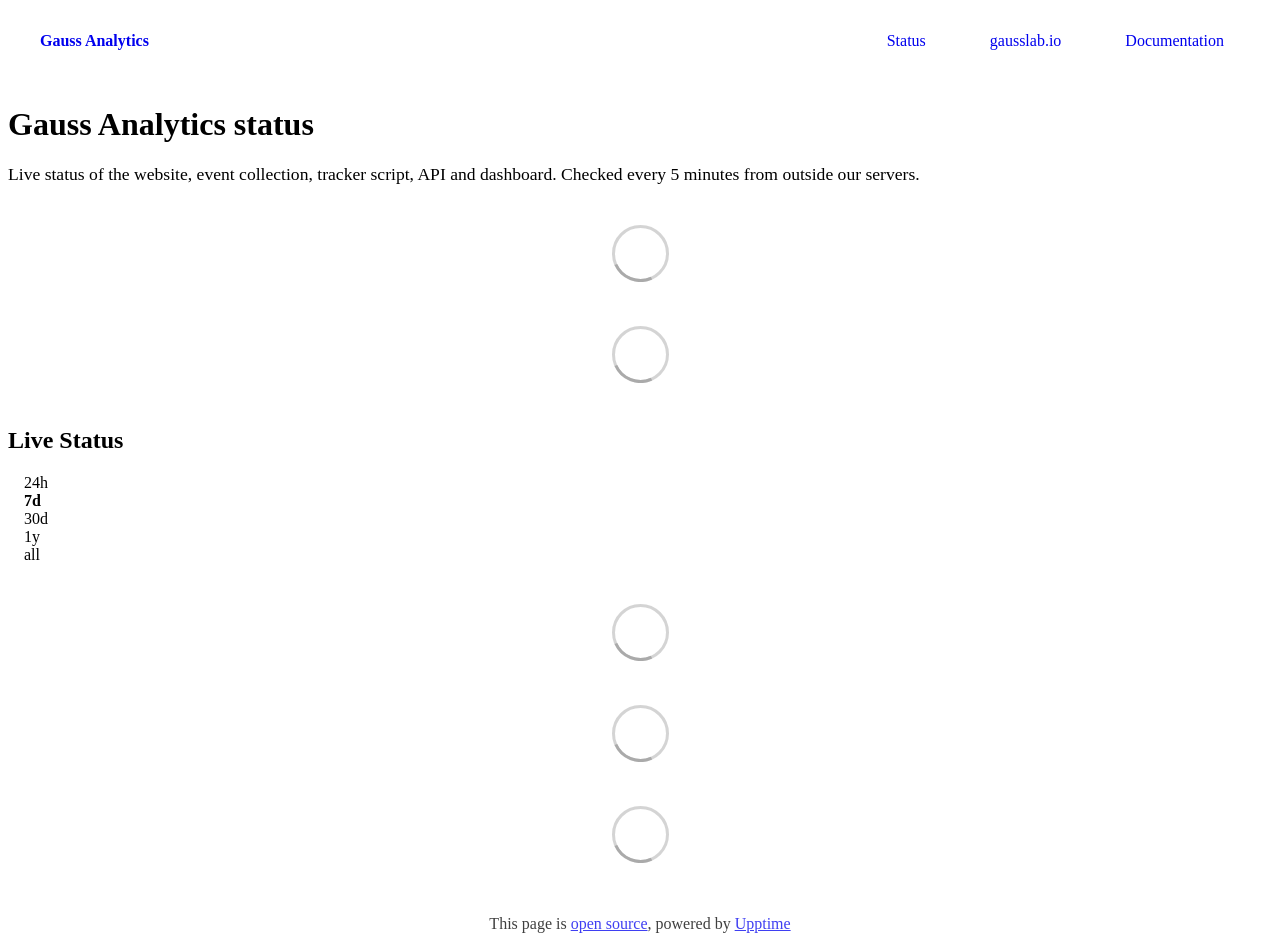
==== index.html @ b8dfa103 "deploy: c39b3b8a87d93c20620d62c15f5b0baa48b4c4ee" ====
<!DOCTYPE html> <html lang=en> <head> <meta charset=utf-8> <meta content="width=device-width,initial-scale=1" name=viewport> <meta content=#333333 name=theme-color> <base href=/ > <link href=manifest.json rel=manifest crossorigin=use-credentials> <script>__SAPPER__={baseUrl:"",preloaded:[void 0,{}]};if('serviceWorker' in navigator)navigator.serviceWorker.register('/service-worker.js');(function(){try{eval("async function x(){}");var main="/client/client.99a8fc9b.js"}catch(e){main="/client/legacy/client.430edc33.js"};var s=document.createElement("script");try{new Function("if(0)import('')")();s.src=main;s.type="module";s.crossOrigin="use-credentials";}catch(e){s.src="/client/shimport@2.0.5.js";s.setAttribute("data-main",main);}document.head.appendChild(s);}());</script> <link href=client/client-31a52aa5.css rel=stylesheet><link href=client/createOctokit-a85f76c7.css rel=stylesheet><link href=client/index-b0b6455a.css rel=stylesheet> <title>Gauss Analytics</title><link href=https://status.gausslab.io/themes/dark.css rel=stylesheet><link href=https://status.gausslab.io/global.css rel=stylesheet><link href=https://gausslab.io/icon.svg rel=icon type=image/svg><link href=https://gausslab.io/icon.svg rel=icon type=image/png> <link href=/client/client.99a8fc9b.js rel=modulepreload as=script crossorigin=use-credentials><link href=/client/client-31a52aa5.css rel=preload as=style><link href=/client/index.ef61374b.js rel=modulepreload as=script crossorigin=use-credentials><link href=/client/createOctokit.63561fed.js rel=modulepreload as=script crossorigin=use-credentials><link href=/client/inject_styles.803b7e80.js rel=modulepreload as=script crossorigin=use-credentials><link href=/client/createOctokit-a85f76c7.css rel=preload as=style><link href=/client/index-b0b6455a.css rel=preload as=style></head> <body> <div id=sapper> <nav class=svelte-a08hsz><div class="svelte-a08hsz container"><div><a href=https://status.gausslab.io class="svelte-a08hsz logo"><img alt="" class=svelte-a08hsz src=https://gausslab.io/icon.svg> <div>Gauss Analytics</div></a></div> <ul class=svelte-a08hsz><li><a href=/ class=svelte-a08hsz target=_self aria-current=page>Status</a> <li><a href=https://gausslab.io class=svelte-a08hsz target=_self>gausslab.io</a> <li><a href=https://gausslab.io/docs class=svelte-a08hsz target=_self>Documentation</a> </li> </ul></div> </nav> <main class=container> <header class=svelte-ngkazm><h1><strong>Gauss Analytics status</strong></h1> <p class="svelte-ngkazm lead">Live status of the website, event collection, tracker script, API and dashboard. Checked every 5 minutes from outside our servers.</header> <section class=svelte-8lnl4f><div class="svelte-68jxue loading"><svg class=svelte-68jxue height=38 stroke=#aaa width=38 xmlns=http://www.w3.org/2000/svg><g fill=none fill-rule=evenodd><g stroke-width=2 transform="translate(1 1)"><circle cx=18 cy=18 r=18 stroke-opacity=.5></circle><path d="M36 18c0-9.94-8.06-18-18-18"><animateTransform attributeName=transform dur=1s from="0 18 18" repeatCount=indefinite to="360 18 18" type=rotate></animateTransform></path></g></g></svg></div> </section> <section class=svelte-8lnl4f><div class="svelte-68jxue loading"><svg class=svelte-68jxue height=38 stroke=#aaa width=38 xmlns=http://www.w3.org/2000/svg><g fill=none fill-rule=evenodd><g stroke-width=2 transform="translate(1 1)"><circle cx=18 cy=18 r=18 stroke-opacity=.5></circle><path d="M36 18c0-9.94-8.06-18-18-18"><animateTransform attributeName=transform dur=1s from="0 18 18" repeatCount=indefinite to="360 18 18" type=rotate></animateTransform></path></g></g></svg></div> </section> <div class="svelte-fqsq6s f changed"><h2>Live Status</h2> <form class="svelte-fqsq6s f r"><div><input class=svelte-fqsq6s id=data_day name=d type=radio value=day><label class=svelte-fqsq6s for=data_day>24h</label></div> <div><input class=svelte-fqsq6s id=data_week name=d type=radio value=week checked><label class=svelte-fqsq6s for=data_week>7d</label></div> <div><input class=svelte-fqsq6s id=data_month name=d type=radio value=month><label class=svelte-fqsq6s for=data_month>30d</label></div> <div><input class=svelte-fqsq6s id=data_year name=d type=radio value=year><label class=svelte-fqsq6s for=data_year>1y</label></div> <div><input class=svelte-fqsq6s id=data_all name=d type=radio value=all><label class=svelte-fqsq6s for=data_all>all</label></div></form></div> <section class="svelte-fqsq6s live-status"><div class="svelte-68jxue loading"><svg class=svelte-68jxue height=38 stroke=#aaa width=38 xmlns=http://www.w3.org/2000/svg><g fill=none fill-rule=evenodd><g stroke-width=2 transform="translate(1 1)"><circle cx=18 cy=18 r=18 stroke-opacity=.5></circle><path d="M36 18c0-9.94-8.06-18-18-18"><animateTransform attributeName=transform dur=1s from="0 18 18" repeatCount=indefinite to="360 18 18" type=rotate></animateTransform></path></g></g></svg></div> </section> <section><div class="svelte-68jxue loading"><svg class=svelte-68jxue height=38 stroke=#aaa width=38 xmlns=http://www.w3.org/2000/svg><g fill=none fill-rule=evenodd><g stroke-width=2 transform="translate(1 1)"><circle cx=18 cy=18 r=18 stroke-opacity=.5></circle><path d="M36 18c0-9.94-8.06-18-18-18"><animateTransform attributeName=transform dur=1s from="0 18 18" repeatCount=indefinite to="360 18 18" type=rotate></animateTransform></path></g></g></svg></div> </section> <section><div class="svelte-68jxue loading"><svg class=svelte-68jxue height=38 stroke=#aaa width=38 xmlns=http://www.w3.org/2000/svg><g fill=none fill-rule=evenodd><g stroke-width=2 transform="translate(1 1)"><circle cx=18 cy=18 r=18 stroke-opacity=.5></circle><path d="M36 18c0-9.94-8.06-18-18-18"><animateTransform attributeName=transform dur=1s from="0 18 18" repeatCount=indefinite to="360 18 18" type=rotate></animateTransform></path></g></g></svg></div></section></main> <footer class=svelte-jbr799><p>This page is <a href=https://github.com/albibikov/gauss-status>open source</a>, powered by <a href=https://upptime.js.org>Upptime</a></p> </footer></div> <script> try {
        if (typeof window !== "undefined" && window.navigator && navigator.serviceWorker) {
          navigator.serviceWorker.getRegistrations().then(function (registrations) {
            for (let registration of registrations) {
              registration.unregister();
            }
          });
        }
        if (typeof window !== "undefined" && "caches" in window) {
          caches.keys().then(function (keyList) {
            return Promise.all(
              keyList.map(function (key) {
                return caches.delete(key);
              })
            );
          });
        }
      } catch (error) {} </script>
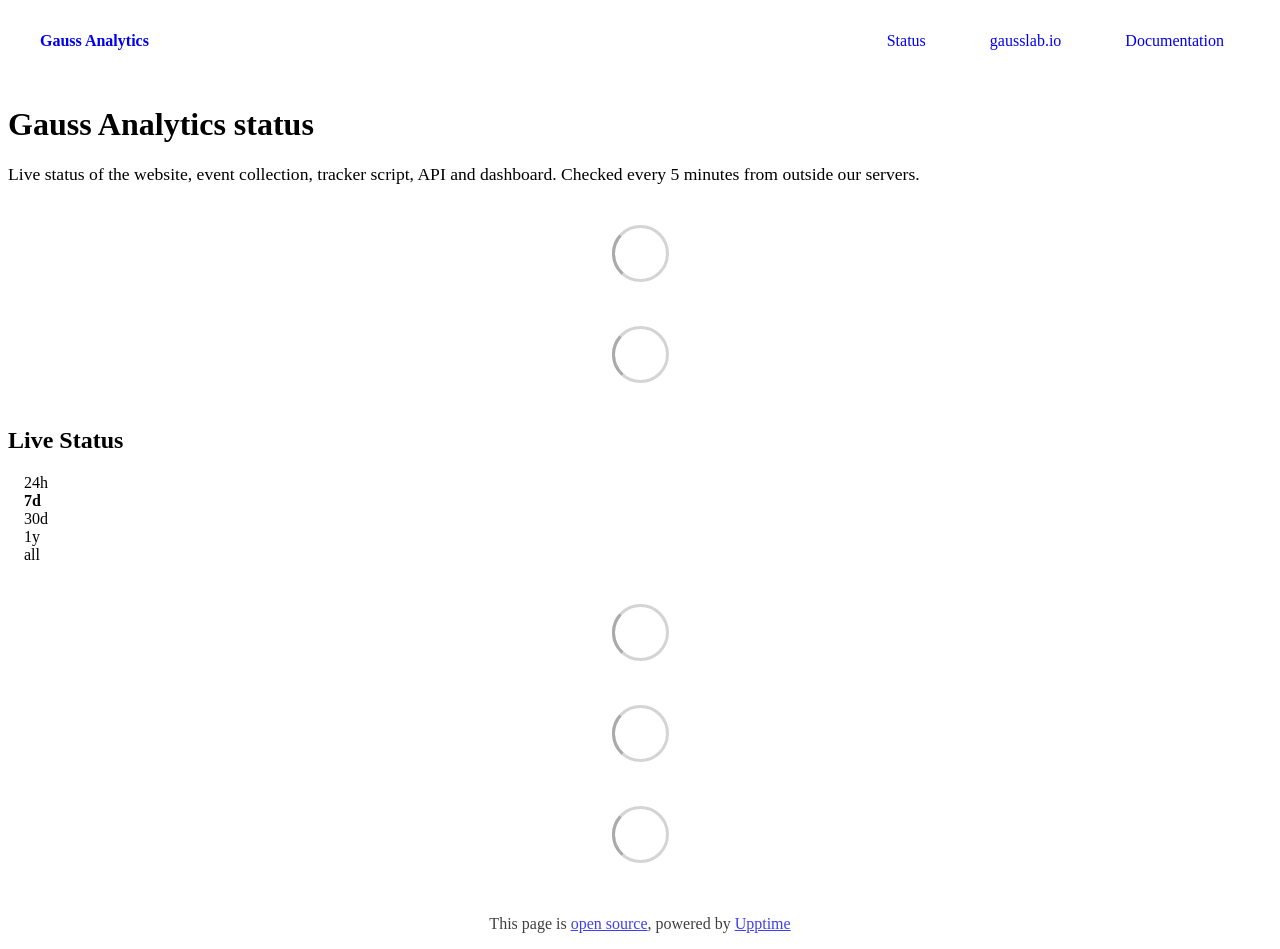
==== commit 2dcc4abf: "deploy: 55937cd59b3136ea65225b5c979824de3e137a54" ====
--- a/index.html
+++ b/index.html
@@ -1,4 +1,4 @@
-<!DOCTYPE html> <html lang=en> <head> <meta charset=utf-8> <meta content="width=device-width,initial-scale=1" name=viewport> <meta content=#333333 name=theme-color> <base href=/ > <link href=manifest.json rel=manifest crossorigin=use-credentials> <script>__SAPPER__={baseUrl:"",preloaded:[void 0,{}]};if('serviceWorker' in navigator)navigator.serviceWorker.register('/service-worker.js');(function(){try{eval("async function x(){}");var main="/client/client.99a8fc9b.js"}catch(e){main="/client/legacy/client.430edc33.js"};var s=document.createElement("script");try{new Function("if(0)import('')")();s.src=main;s.type="module";s.crossOrigin="use-credentials";}catch(e){s.src="/client/shimport@2.0.5.js";s.setAttribute("data-main",main);}document.head.appendChild(s);}());</script> <link href=client/client-31a52aa5.css rel=stylesheet><link href=client/createOctokit-a85f76c7.css rel=stylesheet><link href=client/index-b0b6455a.css rel=stylesheet> <title>Gauss Analytics</title><link href=https://status.gausslab.io/themes/dark.css rel=stylesheet><link href=https://status.gausslab.io/global.css rel=stylesheet><link href=https://gausslab.io/icon.svg rel=icon type=image/svg><link href=https://gausslab.io/icon.svg rel=icon type=image/png> <link href=/client/client.99a8fc9b.js rel=modulepreload as=script crossorigin=use-credentials><link href=/client/client-31a52aa5.css rel=preload as=style><link href=/client/index.ef61374b.js rel=modulepreload as=script crossorigin=use-credentials><link href=/client/createOctokit.63561fed.js rel=modulepreload as=script crossorigin=use-credentials><link href=/client/inject_styles.803b7e80.js rel=modulepreload as=script crossorigin=use-credentials><link href=/client/createOctokit-a85f76c7.css rel=preload as=style><link href=/client/index-b0b6455a.css rel=preload as=style></head> <body> <div id=sapper> <nav class=svelte-a08hsz><div class="svelte-a08hsz container"><div><a href=https://status.gausslab.io class="svelte-a08hsz logo"><img alt="" class=svelte-a08hsz src=https://gausslab.io/icon.svg> <div>Gauss Analytics</div></a></div> <ul class=svelte-a08hsz><li><a href=/ class=svelte-a08hsz target=_self aria-current=page>Status</a> <li><a href=https://gausslab.io class=svelte-a08hsz target=_self>gausslab.io</a> <li><a href=https://gausslab.io/docs class=svelte-a08hsz target=_self>Documentation</a> </li> </ul></div> </nav> <main class=container> <header class=svelte-ngkazm><h1><strong>Gauss Analytics status</strong></h1> <p class="svelte-ngkazm lead">Live status of the website, event collection, tracker script, API and dashboard. Checked every 5 minutes from outside our servers.</header> <section class=svelte-8lnl4f><div class="svelte-68jxue loading"><svg class=svelte-68jxue height=38 stroke=#aaa width=38 xmlns=http://www.w3.org/2000/svg><g fill=none fill-rule=evenodd><g stroke-width=2 transform="translate(1 1)"><circle cx=18 cy=18 r=18 stroke-opacity=.5></circle><path d="M36 18c0-9.94-8.06-18-18-18"><animateTransform attributeName=transform dur=1s from="0 18 18" repeatCount=indefinite to="360 18 18" type=rotate></animateTransform></path></g></g></svg></div> </section> <section class=svelte-8lnl4f><div class="svelte-68jxue loading"><svg class=svelte-68jxue height=38 stroke=#aaa width=38 xmlns=http://www.w3.org/2000/svg><g fill=none fill-rule=evenodd><g stroke-width=2 transform="translate(1 1)"><circle cx=18 cy=18 r=18 stroke-opacity=.5></circle><path d="M36 18c0-9.94-8.06-18-18-18"><animateTransform attributeName=transform dur=1s from="0 18 18" repeatCount=indefinite to="360 18 18" type=rotate></animateTransform></path></g></g></svg></div> </section> <div class="svelte-fqsq6s f changed"><h2>Live Status</h2> <form class="svelte-fqsq6s f r"><div><input class=svelte-fqsq6s id=data_day name=d type=radio value=day><label class=svelte-fqsq6s for=data_day>24h</label></div> <div><input class=svelte-fqsq6s id=data_week name=d type=radio value=week checked><label class=svelte-fqsq6s for=data_week>7d</label></div> <div><input class=svelte-fqsq6s id=data_month name=d type=radio value=month><label class=svelte-fqsq6s for=data_month>30d</label></div> <div><input class=svelte-fqsq6s id=data_year name=d type=radio value=year><label class=svelte-fqsq6s for=data_year>1y</label></div> <div><input class=svelte-fqsq6s id=data_all name=d type=radio value=all><label class=svelte-fqsq6s for=data_all>all</label></div></form></div> <section class="svelte-fqsq6s live-status"><div class="svelte-68jxue loading"><svg class=svelte-68jxue height=38 stroke=#aaa width=38 xmlns=http://www.w3.org/2000/svg><g fill=none fill-rule=evenodd><g stroke-width=2 transform="translate(1 1)"><circle cx=18 cy=18 r=18 stroke-opacity=.5></circle><path d="M36 18c0-9.94-8.06-18-18-18"><animateTransform attributeName=transform dur=1s from="0 18 18" repeatCount=indefinite to="360 18 18" type=rotate></animateTransform></path></g></g></svg></div> </section> <section><div class="svelte-68jxue loading"><svg class=svelte-68jxue height=38 stroke=#aaa width=38 xmlns=http://www.w3.org/2000/svg><g fill=none fill-rule=evenodd><g stroke-width=2 transform="translate(1 1)"><circle cx=18 cy=18 r=18 stroke-opacity=.5></circle><path d="M36 18c0-9.94-8.06-18-18-18"><animateTransform attributeName=transform dur=1s from="0 18 18" repeatCount=indefinite to="360 18 18" type=rotate></animateTransform></path></g></g></svg></div> </section> <section><div class="svelte-68jxue loading"><svg class=svelte-68jxue height=38 stroke=#aaa width=38 xmlns=http://www.w3.org/2000/svg><g fill=none fill-rule=evenodd><g stroke-width=2 transform="translate(1 1)"><circle cx=18 cy=18 r=18 stroke-opacity=.5></circle><path d="M36 18c0-9.94-8.06-18-18-18"><animateTransform attributeName=transform dur=1s from="0 18 18" repeatCount=indefinite to="360 18 18" type=rotate></animateTransform></path></g></g></svg></div></section></main> <footer class=svelte-jbr799><p>This page is <a href=https://github.com/albibikov/gauss-status>open source</a>, powered by <a href=https://upptime.js.org>Upptime</a></p> </footer></div> <script> try {
+<!DOCTYPE html> <html lang=en> <head> <meta charset=utf-8> <meta content="width=device-width,initial-scale=1" name=viewport> <meta content=#333333 name=theme-color> <base href=/ > <link href=manifest.json rel=manifest crossorigin=use-credentials> <script>__SAPPER__={baseUrl:"",preloaded:[void 0,{}]};if('serviceWorker' in navigator)navigator.serviceWorker.register('/service-worker.js');(function(){try{eval("async function x(){}");var main="/client/client.b71dfb3c.js"}catch(e){main="/client/legacy/client.0b275b88.js"};var s=document.createElement("script");try{new Function("if(0)import('')")();s.src=main;s.type="module";s.crossOrigin="use-credentials";}catch(e){s.src="/client/shimport@2.0.5.js";s.setAttribute("data-main",main);}document.head.appendChild(s);}());</script> <link href=client/client-31a52aa5.css rel=stylesheet><link href=client/createOctokit-a85f76c7.css rel=stylesheet><link href=client/index-b0b6455a.css rel=stylesheet> <title>Gauss Analytics</title><link href=https://status.gausslab.io/themes/dark.css rel=stylesheet><link href=https://status.gausslab.io/global.css rel=stylesheet><link href=https://gausslab.io/icon.svg rel=icon type=image/svg><link href=https://gausslab.io/icon.svg rel=icon type=image/png> <link href=/client/client.b71dfb3c.js rel=modulepreload as=script crossorigin=use-credentials><link href=/client/client-31a52aa5.css rel=preload as=style><link href=/client/index.fa961d1b.js rel=modulepreload as=script crossorigin=use-credentials><link href=/client/createOctokit.1c080448.js rel=modulepreload as=script crossorigin=use-credentials><link href=/client/inject_styles.803b7e80.js rel=modulepreload as=script crossorigin=use-credentials><link href=/client/createOctokit-a85f76c7.css rel=preload as=style><link href=/client/index-b0b6455a.css rel=preload as=style></head> <body> <div id=sapper> <nav class=svelte-a08hsz><div class="svelte-a08hsz container"><div><a href=https://status.gausslab.io class="svelte-a08hsz logo"><img alt="" class=svelte-a08hsz src=https://gausslab.io/icon.svg> <div>Gauss Analytics</div></a></div> <ul class=svelte-a08hsz><li><a href=/ class=svelte-a08hsz target=_self aria-current=page>Status</a> <li><a href=https://gausslab.io class=svelte-a08hsz target=_self>gausslab.io</a> <li><a href=https://gausslab.io/docs class=svelte-a08hsz target=_self>Documentation</a> </li> </ul></div> </nav> <main class=container> <header class=svelte-ngkazm><h1><strong>Gauss Analytics status</strong></h1> <p class="svelte-ngkazm lead">Live status of the website, event collection, tracker script, API and dashboard. Checked every 5 minutes from outside our servers.</header> <section class=svelte-8lnl4f><div class="svelte-68jxue loading"><svg class=svelte-68jxue height=38 stroke=#aaa width=38 xmlns=http://www.w3.org/2000/svg><g fill=none fill-rule=evenodd><g stroke-width=2 transform="translate(1 1)"><circle cx=18 cy=18 r=18 stroke-opacity=.5></circle><path d="M36 18c0-9.94-8.06-18-18-18"><animateTransform attributeName=transform dur=1s from="0 18 18" repeatCount=indefinite to="360 18 18" type=rotate></animateTransform></path></g></g></svg></div> </section> <section class=svelte-8lnl4f><div class="svelte-68jxue loading"><svg class=svelte-68jxue height=38 stroke=#aaa width=38 xmlns=http://www.w3.org/2000/svg><g fill=none fill-rule=evenodd><g stroke-width=2 transform="translate(1 1)"><circle cx=18 cy=18 r=18 stroke-opacity=.5></circle><path d="M36 18c0-9.94-8.06-18-18-18"><animateTransform attributeName=transform dur=1s from="0 18 18" repeatCount=indefinite to="360 18 18" type=rotate></animateTransform></path></g></g></svg></div> </section> <div class="svelte-fqsq6s f changed"><h2>Live Status</h2> <form class="svelte-fqsq6s f r"><div><input class=svelte-fqsq6s id=data_day name=d type=radio value=day><label class=svelte-fqsq6s for=data_day>24h</label></div> <div><input class=svelte-fqsq6s id=data_week name=d type=radio value=week checked><label class=svelte-fqsq6s for=data_week>7d</label></div> <div><input class=svelte-fqsq6s id=data_month name=d type=radio value=month><label class=svelte-fqsq6s for=data_month>30d</label></div> <div><input class=svelte-fqsq6s id=data_year name=d type=radio value=year><label class=svelte-fqsq6s for=data_year>1y</label></div> <div><input class=svelte-fqsq6s id=data_all name=d type=radio value=all><label class=svelte-fqsq6s for=data_all>all</label></div></form></div> <section class="svelte-fqsq6s live-status"><div class="svelte-68jxue loading"><svg class=svelte-68jxue height=38 stroke=#aaa width=38 xmlns=http://www.w3.org/2000/svg><g fill=none fill-rule=evenodd><g stroke-width=2 transform="translate(1 1)"><circle cx=18 cy=18 r=18 stroke-opacity=.5></circle><path d="M36 18c0-9.94-8.06-18-18-18"><animateTransform attributeName=transform dur=1s from="0 18 18" repeatCount=indefinite to="360 18 18" type=rotate></animateTransform></path></g></g></svg></div> </section> <section><div class="svelte-68jxue loading"><svg class=svelte-68jxue height=38 stroke=#aaa width=38 xmlns=http://www.w3.org/2000/svg><g fill=none fill-rule=evenodd><g stroke-width=2 transform="translate(1 1)"><circle cx=18 cy=18 r=18 stroke-opacity=.5></circle><path d="M36 18c0-9.94-8.06-18-18-18"><animateTransform attributeName=transform dur=1s from="0 18 18" repeatCount=indefinite to="360 18 18" type=rotate></animateTransform></path></g></g></svg></div> </section> <section><div class="svelte-68jxue loading"><svg class=svelte-68jxue height=38 stroke=#aaa width=38 xmlns=http://www.w3.org/2000/svg><g fill=none fill-rule=evenodd><g stroke-width=2 transform="translate(1 1)"><circle cx=18 cy=18 r=18 stroke-opacity=.5></circle><path d="M36 18c0-9.94-8.06-18-18-18"><animateTransform attributeName=transform dur=1s from="0 18 18" repeatCount=indefinite to="360 18 18" type=rotate></animateTransform></path></g></g></svg></div></section></main> <footer class=svelte-jbr799><p>This page is <a href=https://github.com/a-bibikov/gauss-status>open source</a>, powered by <a href=https://upptime.js.org>Upptime</a></p> </footer></div> <script> try {
         if (typeof window !== "undefined" && window.navigator && navigator.serviceWorker) {
           navigator.serviceWorker.getRegistrations().then(function (registrations) {
             for (let registration of registrations) {
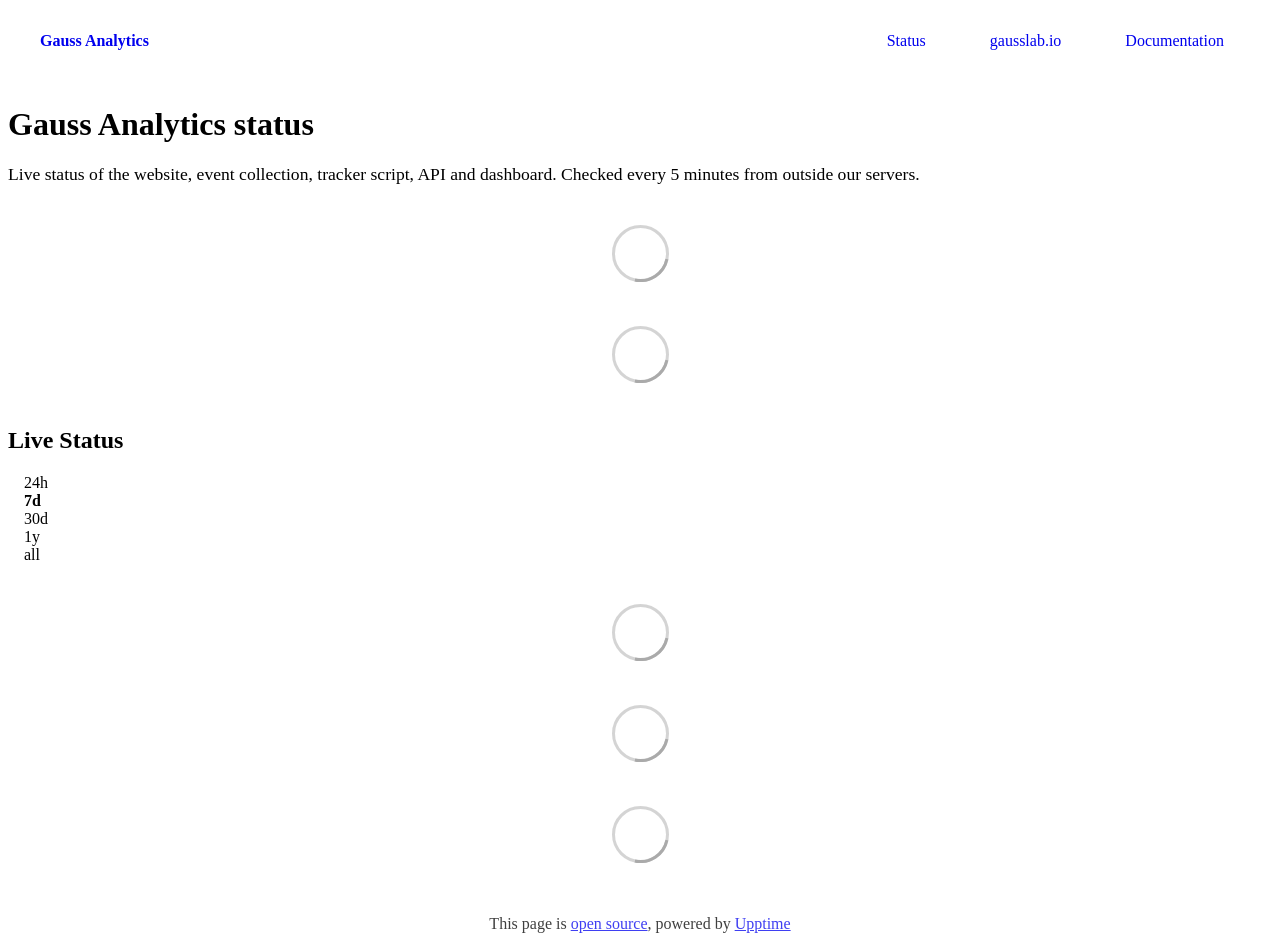
==== commit b17e631b: "deploy: 3828be4ed1da4e284d8c1bb352785ef7ea5bd8b4" ====
--- a/index.html
+++ b/index.html
@@ -1,4 +1,4 @@
-<!DOCTYPE html> <html lang=en> <head> <meta charset=utf-8> <meta content="width=device-width,initial-scale=1" name=viewport> <meta content=#333333 name=theme-color> <base href=/ > <link href=manifest.json rel=manifest crossorigin=use-credentials> <script>__SAPPER__={baseUrl:"",preloaded:[void 0,{}]};if('serviceWorker' in navigator)navigator.serviceWorker.register('/service-worker.js');(function(){try{eval("async function x(){}");var main="/client/client.b71dfb3c.js"}catch(e){main="/client/legacy/client.0b275b88.js"};var s=document.createElement("script");try{new Function("if(0)import('')")();s.src=main;s.type="module";s.crossOrigin="use-credentials";}catch(e){s.src="/client/shimport@2.0.5.js";s.setAttribute("data-main",main);}document.head.appendChild(s);}());</script> <link href=client/client-31a52aa5.css rel=stylesheet><link href=client/createOctokit-a85f76c7.css rel=stylesheet><link href=client/index-b0b6455a.css rel=stylesheet> <title>Gauss Analytics</title><link href=https://status.gausslab.io/themes/dark.css rel=stylesheet><link href=https://status.gausslab.io/global.css rel=stylesheet><link href=https://gausslab.io/icon.svg rel=icon type=image/svg><link href=https://gausslab.io/icon.svg rel=icon type=image/png> <link href=/client/client.b71dfb3c.js rel=modulepreload as=script crossorigin=use-credentials><link href=/client/client-31a52aa5.css rel=preload as=style><link href=/client/index.fa961d1b.js rel=modulepreload as=script crossorigin=use-credentials><link href=/client/createOctokit.1c080448.js rel=modulepreload as=script crossorigin=use-credentials><link href=/client/inject_styles.803b7e80.js rel=modulepreload as=script crossorigin=use-credentials><link href=/client/createOctokit-a85f76c7.css rel=preload as=style><link href=/client/index-b0b6455a.css rel=preload as=style></head> <body> <div id=sapper> <nav class=svelte-a08hsz><div class="svelte-a08hsz container"><div><a href=https://status.gausslab.io class="svelte-a08hsz logo"><img alt="" class=svelte-a08hsz src=https://gausslab.io/icon.svg> <div>Gauss Analytics</div></a></div> <ul class=svelte-a08hsz><li><a href=/ class=svelte-a08hsz target=_self aria-current=page>Status</a> <li><a href=https://gausslab.io class=svelte-a08hsz target=_self>gausslab.io</a> <li><a href=https://gausslab.io/docs class=svelte-a08hsz target=_self>Documentation</a> </li> </ul></div> </nav> <main class=container> <header class=svelte-ngkazm><h1><strong>Gauss Analytics status</strong></h1> <p class="svelte-ngkazm lead">Live status of the website, event collection, tracker script, API and dashboard. Checked every 5 minutes from outside our servers.</header> <section class=svelte-8lnl4f><div class="svelte-68jxue loading"><svg class=svelte-68jxue height=38 stroke=#aaa width=38 xmlns=http://www.w3.org/2000/svg><g fill=none fill-rule=evenodd><g stroke-width=2 transform="translate(1 1)"><circle cx=18 cy=18 r=18 stroke-opacity=.5></circle><path d="M36 18c0-9.94-8.06-18-18-18"><animateTransform attributeName=transform dur=1s from="0 18 18" repeatCount=indefinite to="360 18 18" type=rotate></animateTransform></path></g></g></svg></div> </section> <section class=svelte-8lnl4f><div class="svelte-68jxue loading"><svg class=svelte-68jxue height=38 stroke=#aaa width=38 xmlns=http://www.w3.org/2000/svg><g fill=none fill-rule=evenodd><g stroke-width=2 transform="translate(1 1)"><circle cx=18 cy=18 r=18 stroke-opacity=.5></circle><path d="M36 18c0-9.94-8.06-18-18-18"><animateTransform attributeName=transform dur=1s from="0 18 18" repeatCount=indefinite to="360 18 18" type=rotate></animateTransform></path></g></g></svg></div> </section> <div class="svelte-fqsq6s f changed"><h2>Live Status</h2> <form class="svelte-fqsq6s f r"><div><input class=svelte-fqsq6s id=data_day name=d type=radio value=day><label class=svelte-fqsq6s for=data_day>24h</label></div> <div><input class=svelte-fqsq6s id=data_week name=d type=radio value=week checked><label class=svelte-fqsq6s for=data_week>7d</label></div> <div><input class=svelte-fqsq6s id=data_month name=d type=radio value=month><label class=svelte-fqsq6s for=data_month>30d</label></div> <div><input class=svelte-fqsq6s id=data_year name=d type=radio value=year><label class=svelte-fqsq6s for=data_year>1y</label></div> <div><input class=svelte-fqsq6s id=data_all name=d type=radio value=all><label class=svelte-fqsq6s for=data_all>all</label></div></form></div> <section class="svelte-fqsq6s live-status"><div class="svelte-68jxue loading"><svg class=svelte-68jxue height=38 stroke=#aaa width=38 xmlns=http://www.w3.org/2000/svg><g fill=none fill-rule=evenodd><g stroke-width=2 transform="translate(1 1)"><circle cx=18 cy=18 r=18 stroke-opacity=.5></circle><path d="M36 18c0-9.94-8.06-18-18-18"><animateTransform attributeName=transform dur=1s from="0 18 18" repeatCount=indefinite to="360 18 18" type=rotate></animateTransform></path></g></g></svg></div> </section> <section><div class="svelte-68jxue loading"><svg class=svelte-68jxue height=38 stroke=#aaa width=38 xmlns=http://www.w3.org/2000/svg><g fill=none fill-rule=evenodd><g stroke-width=2 transform="translate(1 1)"><circle cx=18 cy=18 r=18 stroke-opacity=.5></circle><path d="M36 18c0-9.94-8.06-18-18-18"><animateTransform attributeName=transform dur=1s from="0 18 18" repeatCount=indefinite to="360 18 18" type=rotate></animateTransform></path></g></g></svg></div> </section> <section><div class="svelte-68jxue loading"><svg class=svelte-68jxue height=38 stroke=#aaa width=38 xmlns=http://www.w3.org/2000/svg><g fill=none fill-rule=evenodd><g stroke-width=2 transform="translate(1 1)"><circle cx=18 cy=18 r=18 stroke-opacity=.5></circle><path d="M36 18c0-9.94-8.06-18-18-18"><animateTransform attributeName=transform dur=1s from="0 18 18" repeatCount=indefinite to="360 18 18" type=rotate></animateTransform></path></g></g></svg></div></section></main> <footer class=svelte-jbr799><p>This page is <a href=https://github.com/a-bibikov/gauss-status>open source</a>, powered by <a href=https://upptime.js.org>Upptime</a></p> </footer></div> <script> try {
+<!DOCTYPE html> <html lang=en> <head> <meta charset=utf-8> <meta content="width=device-width,initial-scale=1" name=viewport> <meta content=#333333 name=theme-color> <base href=/ > <link href=manifest.json rel=manifest crossorigin=use-credentials> <script>__SAPPER__={baseUrl:"",preloaded:[void 0,{}]};if('serviceWorker' in navigator)navigator.serviceWorker.register('/service-worker.js');(function(){try{eval("async function x(){}");var main="/client/client.64aafda0.js"}catch(e){main="/client/legacy/client.28f3425e.js"};var s=document.createElement("script");try{new Function("if(0)import('')")();s.src=main;s.type="module";s.crossOrigin="use-credentials";}catch(e){s.src="/client/shimport@2.0.5.js";s.setAttribute("data-main",main);}document.head.appendChild(s);}());</script> <link href=client/client-31a52aa5.css rel=stylesheet><link href=client/createOctokit-a85f76c7.css rel=stylesheet><link href=client/index-b0b6455a.css rel=stylesheet> <title>Gauss Analytics</title><link href=https://status.gausslab.io/themes/dark.css rel=stylesheet><link href=https://status.gausslab.io/global.css rel=stylesheet><link href=https://gausslab.io/icon.svg rel=icon type=image/svg><link href=https://gausslab.io/icon.svg rel=icon type=image/png> <link href=/client/client.64aafda0.js rel=modulepreload as=script crossorigin=use-credentials><link href=/client/client-31a52aa5.css rel=preload as=style><link href=/client/index.6b086b3a.js rel=modulepreload as=script crossorigin=use-credentials><link href=/client/createOctokit.8046a235.js rel=modulepreload as=script crossorigin=use-credentials><link href=/client/inject_styles.803b7e80.js rel=modulepreload as=script crossorigin=use-credentials><link href=/client/createOctokit-a85f76c7.css rel=preload as=style><link href=/client/index-b0b6455a.css rel=preload as=style></head> <body> <div id=sapper> <nav class=svelte-a08hsz><div class="svelte-a08hsz container"><div><a href=https://status.gausslab.io class="svelte-a08hsz logo"><img alt="" class=svelte-a08hsz src=https://gausslab.io/icon.svg> <div>Gauss Analytics</div></a></div> <ul class=svelte-a08hsz><li><a href=/ class=svelte-a08hsz target=_self aria-current=page>Status</a> <li><a href=https://gausslab.io class=svelte-a08hsz target=_self>gausslab.io</a> <li><a href=https://gausslab.io/docs class=svelte-a08hsz target=_self>Documentation</a> </li> </ul></div> </nav> <main class=container> <header class=svelte-ngkazm><h1><strong>Gauss Analytics status</strong></h1> <p class="svelte-ngkazm lead">Live status of the website, event collection, tracker script, API and dashboard. Checked every 5 minutes from outside our servers.</header> <section class=svelte-8lnl4f><div class="svelte-68jxue loading"><svg class=svelte-68jxue height=38 stroke=#aaa width=38 xmlns=http://www.w3.org/2000/svg><g fill=none fill-rule=evenodd><g stroke-width=2 transform="translate(1 1)"><circle cx=18 cy=18 r=18 stroke-opacity=.5></circle><path d="M36 18c0-9.94-8.06-18-18-18"><animateTransform attributeName=transform dur=1s from="0 18 18" repeatCount=indefinite to="360 18 18" type=rotate></animateTransform></path></g></g></svg></div> </section> <section class=svelte-8lnl4f><div class="svelte-68jxue loading"><svg class=svelte-68jxue height=38 stroke=#aaa width=38 xmlns=http://www.w3.org/2000/svg><g fill=none fill-rule=evenodd><g stroke-width=2 transform="translate(1 1)"><circle cx=18 cy=18 r=18 stroke-opacity=.5></circle><path d="M36 18c0-9.94-8.06-18-18-18"><animateTransform attributeName=transform dur=1s from="0 18 18" repeatCount=indefinite to="360 18 18" type=rotate></animateTransform></path></g></g></svg></div> </section> <div class="svelte-fqsq6s f changed"><h2>Live Status</h2> <form class="svelte-fqsq6s f r"><div><input class=svelte-fqsq6s id=data_day name=d type=radio value=day><label class=svelte-fqsq6s for=data_day>24h</label></div> <div><input class=svelte-fqsq6s id=data_week name=d type=radio value=week checked><label class=svelte-fqsq6s for=data_week>7d</label></div> <div><input class=svelte-fqsq6s id=data_month name=d type=radio value=month><label class=svelte-fqsq6s for=data_month>30d</label></div> <div><input class=svelte-fqsq6s id=data_year name=d type=radio value=year><label class=svelte-fqsq6s for=data_year>1y</label></div> <div><input class=svelte-fqsq6s id=data_all name=d type=radio value=all><label class=svelte-fqsq6s for=data_all>all</label></div></form></div> <section class="svelte-fqsq6s live-status"><div class="svelte-68jxue loading"><svg class=svelte-68jxue height=38 stroke=#aaa width=38 xmlns=http://www.w3.org/2000/svg><g fill=none fill-rule=evenodd><g stroke-width=2 transform="translate(1 1)"><circle cx=18 cy=18 r=18 stroke-opacity=.5></circle><path d="M36 18c0-9.94-8.06-18-18-18"><animateTransform attributeName=transform dur=1s from="0 18 18" repeatCount=indefinite to="360 18 18" type=rotate></animateTransform></path></g></g></svg></div> </section> <section><div class="svelte-68jxue loading"><svg class=svelte-68jxue height=38 stroke=#aaa width=38 xmlns=http://www.w3.org/2000/svg><g fill=none fill-rule=evenodd><g stroke-width=2 transform="translate(1 1)"><circle cx=18 cy=18 r=18 stroke-opacity=.5></circle><path d="M36 18c0-9.94-8.06-18-18-18"><animateTransform attributeName=transform dur=1s from="0 18 18" repeatCount=indefinite to="360 18 18" type=rotate></animateTransform></path></g></g></svg></div> </section> <section><div class="svelte-68jxue loading"><svg class=svelte-68jxue height=38 stroke=#aaa width=38 xmlns=http://www.w3.org/2000/svg><g fill=none fill-rule=evenodd><g stroke-width=2 transform="translate(1 1)"><circle cx=18 cy=18 r=18 stroke-opacity=.5></circle><path d="M36 18c0-9.94-8.06-18-18-18"><animateTransform attributeName=transform dur=1s from="0 18 18" repeatCount=indefinite to="360 18 18" type=rotate></animateTransform></path></g></g></svg></div></section></main> <footer class=svelte-jbr799><p>This page is <a href=https://github.com/a-bibikov/gauss-status>open source</a>, powered by <a href=https://upptime.js.org>Upptime</a></p> </footer></div> <script> try {
         if (typeof window !== "undefined" && window.navigator && navigator.serviceWorker) {
           navigator.serviceWorker.getRegistrations().then(function (registrations) {
             for (let registration of registrations) {
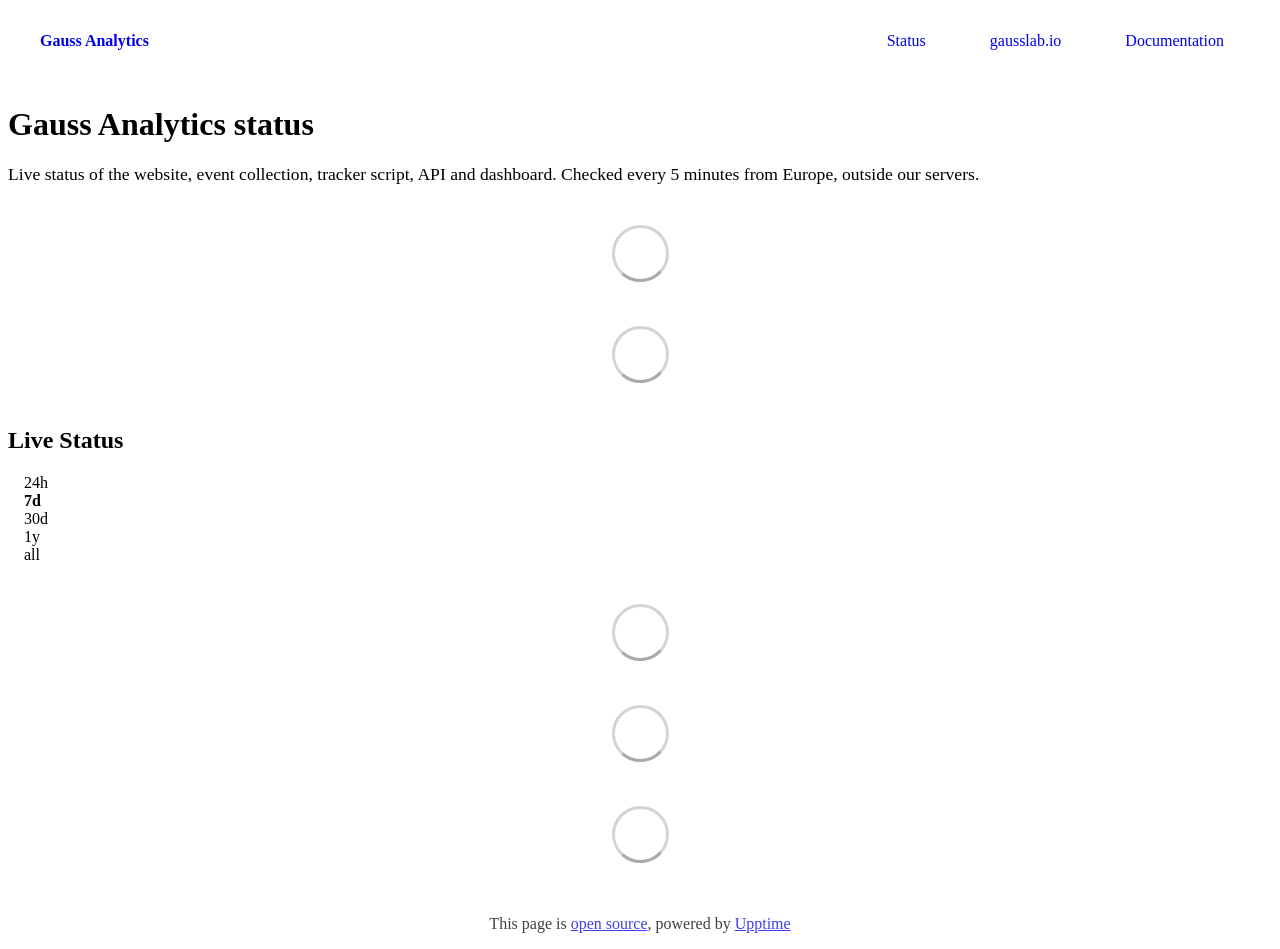
==== commit 5764ca93: "deploy: 728dbc9893e7f0892dadbd29ff2ca5ead0d607ab" ====
--- a/index.html
+++ b/index.html
@@ -1,4 +1,4 @@
-<!DOCTYPE html> <html lang=en> <head> <meta charset=utf-8> <meta content="width=device-width,initial-scale=1" name=viewport> <meta content=#333333 name=theme-color> <base href=/ > <link href=manifest.json rel=manifest crossorigin=use-credentials> <script>__SAPPER__={baseUrl:"",preloaded:[void 0,{}]};if('serviceWorker' in navigator)navigator.serviceWorker.register('/service-worker.js');(function(){try{eval("async function x(){}");var main="/client/client.64aafda0.js"}catch(e){main="/client/legacy/client.28f3425e.js"};var s=document.createElement("script");try{new Function("if(0)import('')")();s.src=main;s.type="module";s.crossOrigin="use-credentials";}catch(e){s.src="/client/shimport@2.0.5.js";s.setAttribute("data-main",main);}document.head.appendChild(s);}());</script> <link href=client/client-31a52aa5.css rel=stylesheet><link href=client/createOctokit-a85f76c7.css rel=stylesheet><link href=client/index-b0b6455a.css rel=stylesheet> <title>Gauss Analytics</title><link href=https://status.gausslab.io/themes/dark.css rel=stylesheet><link href=https://status.gausslab.io/global.css rel=stylesheet><link href=https://gausslab.io/icon.svg rel=icon type=image/svg><link href=https://gausslab.io/icon.svg rel=icon type=image/png> <link href=/client/client.64aafda0.js rel=modulepreload as=script crossorigin=use-credentials><link href=/client/client-31a52aa5.css rel=preload as=style><link href=/client/index.6b086b3a.js rel=modulepreload as=script crossorigin=use-credentials><link href=/client/createOctokit.8046a235.js rel=modulepreload as=script crossorigin=use-credentials><link href=/client/inject_styles.803b7e80.js rel=modulepreload as=script crossorigin=use-credentials><link href=/client/createOctokit-a85f76c7.css rel=preload as=style><link href=/client/index-b0b6455a.css rel=preload as=style></head> <body> <div id=sapper> <nav class=svelte-a08hsz><div class="svelte-a08hsz container"><div><a href=https://status.gausslab.io class="svelte-a08hsz logo"><img alt="" class=svelte-a08hsz src=https://gausslab.io/icon.svg> <div>Gauss Analytics</div></a></div> <ul class=svelte-a08hsz><li><a href=/ class=svelte-a08hsz target=_self aria-current=page>Status</a> <li><a href=https://gausslab.io class=svelte-a08hsz target=_self>gausslab.io</a> <li><a href=https://gausslab.io/docs class=svelte-a08hsz target=_self>Documentation</a> </li> </ul></div> </nav> <main class=container> <header class=svelte-ngkazm><h1><strong>Gauss Analytics status</strong></h1> <p class="svelte-ngkazm lead">Live status of the website, event collection, tracker script, API and dashboard. Checked every 5 minutes from outside our servers.</header> <section class=svelte-8lnl4f><div class="svelte-68jxue loading"><svg class=svelte-68jxue height=38 stroke=#aaa width=38 xmlns=http://www.w3.org/2000/svg><g fill=none fill-rule=evenodd><g stroke-width=2 transform="translate(1 1)"><circle cx=18 cy=18 r=18 stroke-opacity=.5></circle><path d="M36 18c0-9.94-8.06-18-18-18"><animateTransform attributeName=transform dur=1s from="0 18 18" repeatCount=indefinite to="360 18 18" type=rotate></animateTransform></path></g></g></svg></div> </section> <section class=svelte-8lnl4f><div class="svelte-68jxue loading"><svg class=svelte-68jxue height=38 stroke=#aaa width=38 xmlns=http://www.w3.org/2000/svg><g fill=none fill-rule=evenodd><g stroke-width=2 transform="translate(1 1)"><circle cx=18 cy=18 r=18 stroke-opacity=.5></circle><path d="M36 18c0-9.94-8.06-18-18-18"><animateTransform attributeName=transform dur=1s from="0 18 18" repeatCount=indefinite to="360 18 18" type=rotate></animateTransform></path></g></g></svg></div> </section> <div class="svelte-fqsq6s f changed"><h2>Live Status</h2> <form class="svelte-fqsq6s f r"><div><input class=svelte-fqsq6s id=data_day name=d type=radio value=day><label class=svelte-fqsq6s for=data_day>24h</label></div> <div><input class=svelte-fqsq6s id=data_week name=d type=radio value=week checked><label class=svelte-fqsq6s for=data_week>7d</label></div> <div><input class=svelte-fqsq6s id=data_month name=d type=radio value=month><label class=svelte-fqsq6s for=data_month>30d</label></div> <div><input class=svelte-fqsq6s id=data_year name=d type=radio value=year><label class=svelte-fqsq6s for=data_year>1y</label></div> <div><input class=svelte-fqsq6s id=data_all name=d type=radio value=all><label class=svelte-fqsq6s for=data_all>all</label></div></form></div> <section class="svelte-fqsq6s live-status"><div class="svelte-68jxue loading"><svg class=svelte-68jxue height=38 stroke=#aaa width=38 xmlns=http://www.w3.org/2000/svg><g fill=none fill-rule=evenodd><g stroke-width=2 transform="translate(1 1)"><circle cx=18 cy=18 r=18 stroke-opacity=.5></circle><path d="M36 18c0-9.94-8.06-18-18-18"><animateTransform attributeName=transform dur=1s from="0 18 18" repeatCount=indefinite to="360 18 18" type=rotate></animateTransform></path></g></g></svg></div> </section> <section><div class="svelte-68jxue loading"><svg class=svelte-68jxue height=38 stroke=#aaa width=38 xmlns=http://www.w3.org/2000/svg><g fill=none fill-rule=evenodd><g stroke-width=2 transform="translate(1 1)"><circle cx=18 cy=18 r=18 stroke-opacity=.5></circle><path d="M36 18c0-9.94-8.06-18-18-18"><animateTransform attributeName=transform dur=1s from="0 18 18" repeatCount=indefinite to="360 18 18" type=rotate></animateTransform></path></g></g></svg></div> </section> <section><div class="svelte-68jxue loading"><svg class=svelte-68jxue height=38 stroke=#aaa width=38 xmlns=http://www.w3.org/2000/svg><g fill=none fill-rule=evenodd><g stroke-width=2 transform="translate(1 1)"><circle cx=18 cy=18 r=18 stroke-opacity=.5></circle><path d="M36 18c0-9.94-8.06-18-18-18"><animateTransform attributeName=transform dur=1s from="0 18 18" repeatCount=indefinite to="360 18 18" type=rotate></animateTransform></path></g></g></svg></div></section></main> <footer class=svelte-jbr799><p>This page is <a href=https://github.com/a-bibikov/gauss-status>open source</a>, powered by <a href=https://upptime.js.org>Upptime</a></p> </footer></div> <script> try {
+<!DOCTYPE html> <html lang=en> <head> <meta charset=utf-8> <meta content="width=device-width,initial-scale=1" name=viewport> <meta content=#333333 name=theme-color> <base href=/ > <link href=manifest.json rel=manifest crossorigin=use-credentials> <script>__SAPPER__={baseUrl:"",preloaded:[void 0,{}]};if('serviceWorker' in navigator)navigator.serviceWorker.register('/service-worker.js');(function(){try{eval("async function x(){}");var main="/client/client.0f0b487c.js"}catch(e){main="/client/legacy/client.5216da9a.js"};var s=document.createElement("script");try{new Function("if(0)import('')")();s.src=main;s.type="module";s.crossOrigin="use-credentials";}catch(e){s.src="/client/shimport@2.0.5.js";s.setAttribute("data-main",main);}document.head.appendChild(s);}());</script> <link href=client/client-31a52aa5.css rel=stylesheet><link href=client/createOctokit-a85f76c7.css rel=stylesheet><link href=client/index-b0b6455a.css rel=stylesheet> <title>Gauss Analytics</title><link href=https://status.gausslab.io/gauss-theme.css rel=stylesheet><link href=https://status.gausslab.io/global.css rel=stylesheet><link href=https://status.gausslab.io/icon.svg rel=icon type=image/svg><link href=https://status.gausslab.io/icon.svg rel=icon type=image/png> <link href=/client/client.0f0b487c.js rel=modulepreload as=script crossorigin=use-credentials><link href=/client/client-31a52aa5.css rel=preload as=style><link href=/client/index.388e4d42.js rel=modulepreload as=script crossorigin=use-credentials><link href=/client/createOctokit.6bf7492a.js rel=modulepreload as=script crossorigin=use-credentials><link href=/client/inject_styles.803b7e80.js rel=modulepreload as=script crossorigin=use-credentials><link href=/client/createOctokit-a85f76c7.css rel=preload as=style><link href=/client/index-b0b6455a.css rel=preload as=style></head> <body> <div id=sapper> <nav class=svelte-a08hsz><div class="svelte-a08hsz container"><div><a href=https://status.gausslab.io class="svelte-a08hsz logo"><img alt="" class=svelte-a08hsz src=https://status.gausslab.io/logo.svg> <div>Gauss Analytics</div></a></div> <ul class=svelte-a08hsz><li><a href=/ class=svelte-a08hsz target=_self aria-current=page>Status</a> <li><a href=https://gausslab.io class=svelte-a08hsz target=_self>gausslab.io</a> <li><a href=https://gausslab.io/docs class=svelte-a08hsz target=_self>Documentation</a> </li> </ul></div> </nav> <main class=container> <header class=svelte-ngkazm><h1><strong>Gauss Analytics status</strong></h1> <p class="svelte-ngkazm lead">Live status of the website, event collection, tracker script, API and dashboard. Checked every 5 minutes from Europe, outside our servers.</header> <section class=svelte-8lnl4f><div class="svelte-68jxue loading"><svg class=svelte-68jxue height=38 stroke=#aaa width=38 xmlns=http://www.w3.org/2000/svg><g fill=none fill-rule=evenodd><g stroke-width=2 transform="translate(1 1)"><circle cx=18 cy=18 r=18 stroke-opacity=.5></circle><path d="M36 18c0-9.94-8.06-18-18-18"><animateTransform attributeName=transform dur=1s from="0 18 18" repeatCount=indefinite to="360 18 18" type=rotate></animateTransform></path></g></g></svg></div> </section> <section class=svelte-8lnl4f><div class="svelte-68jxue loading"><svg class=svelte-68jxue height=38 stroke=#aaa width=38 xmlns=http://www.w3.org/2000/svg><g fill=none fill-rule=evenodd><g stroke-width=2 transform="translate(1 1)"><circle cx=18 cy=18 r=18 stroke-opacity=.5></circle><path d="M36 18c0-9.94-8.06-18-18-18"><animateTransform attributeName=transform dur=1s from="0 18 18" repeatCount=indefinite to="360 18 18" type=rotate></animateTransform></path></g></g></svg></div> </section> <div class="svelte-fqsq6s f changed"><h2>Live Status</h2> <form class="svelte-fqsq6s f r"><div><input class=svelte-fqsq6s id=data_day name=d type=radio value=day><label class=svelte-fqsq6s for=data_day>24h</label></div> <div><input class=svelte-fqsq6s id=data_week name=d type=radio value=week checked><label class=svelte-fqsq6s for=data_week>7d</label></div> <div><input class=svelte-fqsq6s id=data_month name=d type=radio value=month><label class=svelte-fqsq6s for=data_month>30d</label></div> <div><input class=svelte-fqsq6s id=data_year name=d type=radio value=year><label class=svelte-fqsq6s for=data_year>1y</label></div> <div><input class=svelte-fqsq6s id=data_all name=d type=radio value=all><label class=svelte-fqsq6s for=data_all>all</label></div></form></div> <section class="svelte-fqsq6s live-status"><div class="svelte-68jxue loading"><svg class=svelte-68jxue height=38 stroke=#aaa width=38 xmlns=http://www.w3.org/2000/svg><g fill=none fill-rule=evenodd><g stroke-width=2 transform="translate(1 1)"><circle cx=18 cy=18 r=18 stroke-opacity=.5></circle><path d="M36 18c0-9.94-8.06-18-18-18"><animateTransform attributeName=transform dur=1s from="0 18 18" repeatCount=indefinite to="360 18 18" type=rotate></animateTransform></path></g></g></svg></div> </section> <section><div class="svelte-68jxue loading"><svg class=svelte-68jxue height=38 stroke=#aaa width=38 xmlns=http://www.w3.org/2000/svg><g fill=none fill-rule=evenodd><g stroke-width=2 transform="translate(1 1)"><circle cx=18 cy=18 r=18 stroke-opacity=.5></circle><path d="M36 18c0-9.94-8.06-18-18-18"><animateTransform attributeName=transform dur=1s from="0 18 18" repeatCount=indefinite to="360 18 18" type=rotate></animateTransform></path></g></g></svg></div> </section> <section><div class="svelte-68jxue loading"><svg class=svelte-68jxue height=38 stroke=#aaa width=38 xmlns=http://www.w3.org/2000/svg><g fill=none fill-rule=evenodd><g stroke-width=2 transform="translate(1 1)"><circle cx=18 cy=18 r=18 stroke-opacity=.5></circle><path d="M36 18c0-9.94-8.06-18-18-18"><animateTransform attributeName=transform dur=1s from="0 18 18" repeatCount=indefinite to="360 18 18" type=rotate></animateTransform></path></g></g></svg></div></section></main> <footer class=svelte-jbr799><p>This page is <a href=https://github.com/a-bibikov/gauss-status>open source</a>, powered by <a href=https://upptime.js.org>Upptime</a></p> </footer></div> <script> try {
         if (typeof window !== "undefined" && window.navigator && navigator.serviceWorker) {
           navigator.serviceWorker.getRegistrations().then(function (registrations) {
             for (let registration of registrations) {
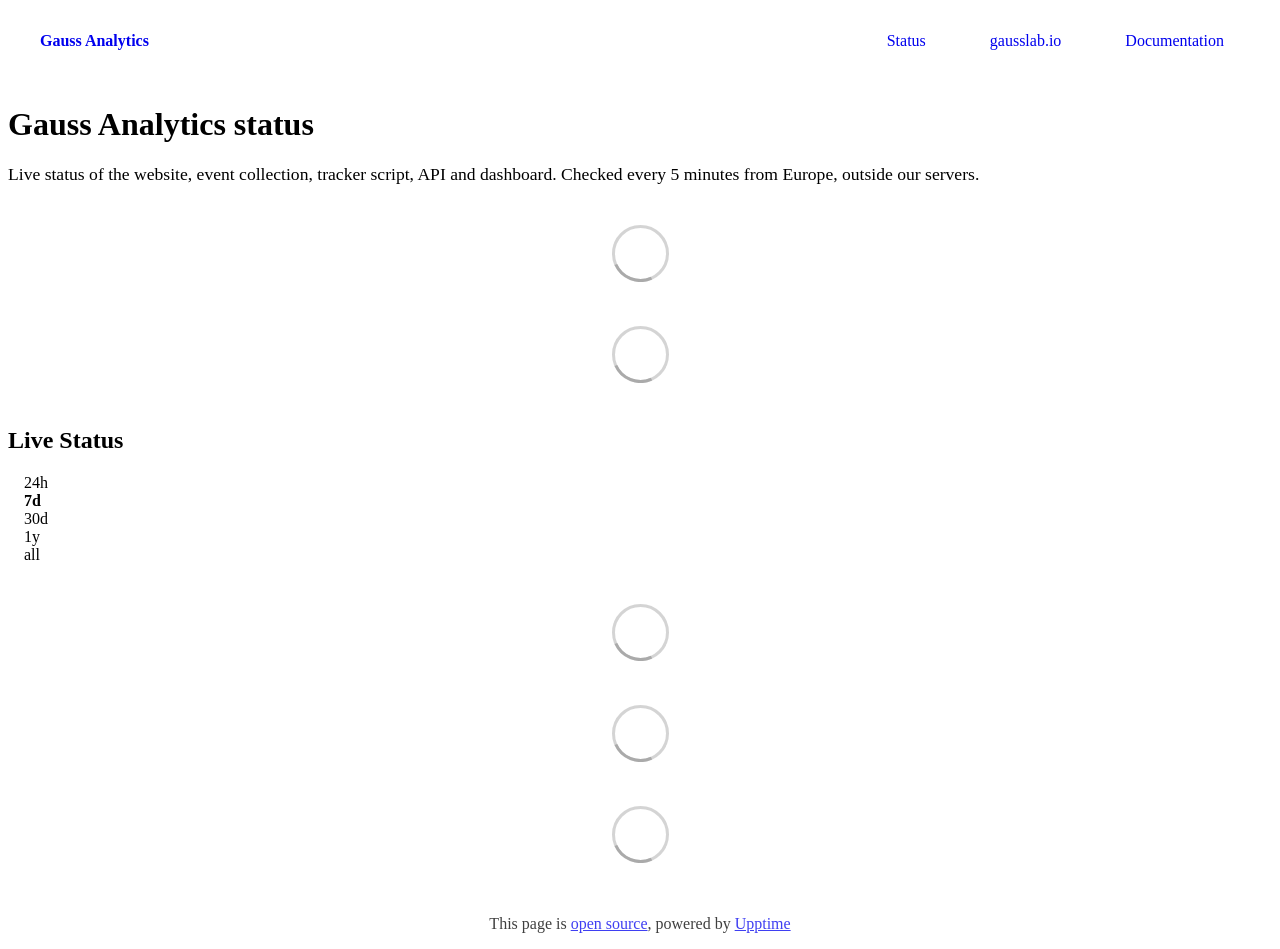
==== commit fabd447f: "deploy: c6654cd37a213476704ac016a389811938bc33f4" ====
--- a/index.html
+++ b/index.html
@@ -1,4 +1,4 @@
-<!DOCTYPE html> <html lang=en> <head> <meta charset=utf-8> <meta content="width=device-width,initial-scale=1" name=viewport> <meta content=#333333 name=theme-color> <base href=/ > <link href=manifest.json rel=manifest crossorigin=use-credentials> <script>__SAPPER__={baseUrl:"",preloaded:[void 0,{}]};if('serviceWorker' in navigator)navigator.serviceWorker.register('/service-worker.js');(function(){try{eval("async function x(){}");var main="/client/client.0f0b487c.js"}catch(e){main="/client/legacy/client.5216da9a.js"};var s=document.createElement("script");try{new Function("if(0)import('')")();s.src=main;s.type="module";s.crossOrigin="use-credentials";}catch(e){s.src="/client/shimport@2.0.5.js";s.setAttribute("data-main",main);}document.head.appendChild(s);}());</script> <link href=client/client-31a52aa5.css rel=stylesheet><link href=client/createOctokit-a85f76c7.css rel=stylesheet><link href=client/index-b0b6455a.css rel=stylesheet> <title>Gauss Analytics</title><link href=https://status.gausslab.io/gauss-theme.css rel=stylesheet><link href=https://status.gausslab.io/global.css rel=stylesheet><link href=https://status.gausslab.io/icon.svg rel=icon type=image/svg><link href=https://status.gausslab.io/icon.svg rel=icon type=image/png> <link href=/client/client.0f0b487c.js rel=modulepreload as=script crossorigin=use-credentials><link href=/client/client-31a52aa5.css rel=preload as=style><link href=/client/index.388e4d42.js rel=modulepreload as=script crossorigin=use-credentials><link href=/client/createOctokit.6bf7492a.js rel=modulepreload as=script crossorigin=use-credentials><link href=/client/inject_styles.803b7e80.js rel=modulepreload as=script crossorigin=use-credentials><link href=/client/createOctokit-a85f76c7.css rel=preload as=style><link href=/client/index-b0b6455a.css rel=preload as=style></head> <body> <div id=sapper> <nav class=svelte-a08hsz><div class="svelte-a08hsz container"><div><a href=https://status.gausslab.io class="svelte-a08hsz logo"><img alt="" class=svelte-a08hsz src=https://status.gausslab.io/logo.svg> <div>Gauss Analytics</div></a></div> <ul class=svelte-a08hsz><li><a href=/ class=svelte-a08hsz target=_self aria-current=page>Status</a> <li><a href=https://gausslab.io class=svelte-a08hsz target=_self>gausslab.io</a> <li><a href=https://gausslab.io/docs class=svelte-a08hsz target=_self>Documentation</a> </li> </ul></div> </nav> <main class=container> <header class=svelte-ngkazm><h1><strong>Gauss Analytics status</strong></h1> <p class="svelte-ngkazm lead">Live status of the website, event collection, tracker script, API and dashboard. Checked every 5 minutes from Europe, outside our servers.</header> <section class=svelte-8lnl4f><div class="svelte-68jxue loading"><svg class=svelte-68jxue height=38 stroke=#aaa width=38 xmlns=http://www.w3.org/2000/svg><g fill=none fill-rule=evenodd><g stroke-width=2 transform="translate(1 1)"><circle cx=18 cy=18 r=18 stroke-opacity=.5></circle><path d="M36 18c0-9.94-8.06-18-18-18"><animateTransform attributeName=transform dur=1s from="0 18 18" repeatCount=indefinite to="360 18 18" type=rotate></animateTransform></path></g></g></svg></div> </section> <section class=svelte-8lnl4f><div class="svelte-68jxue loading"><svg class=svelte-68jxue height=38 stroke=#aaa width=38 xmlns=http://www.w3.org/2000/svg><g fill=none fill-rule=evenodd><g stroke-width=2 transform="translate(1 1)"><circle cx=18 cy=18 r=18 stroke-opacity=.5></circle><path d="M36 18c0-9.94-8.06-18-18-18"><animateTransform attributeName=transform dur=1s from="0 18 18" repeatCount=indefinite to="360 18 18" type=rotate></animateTransform></path></g></g></svg></div> </section> <div class="svelte-fqsq6s f changed"><h2>Live Status</h2> <form class="svelte-fqsq6s f r"><div><input class=svelte-fqsq6s id=data_day name=d type=radio value=day><label class=svelte-fqsq6s for=data_day>24h</label></div> <div><input class=svelte-fqsq6s id=data_week name=d type=radio value=week checked><label class=svelte-fqsq6s for=data_week>7d</label></div> <div><input class=svelte-fqsq6s id=data_month name=d type=radio value=month><label class=svelte-fqsq6s for=data_month>30d</label></div> <div><input class=svelte-fqsq6s id=data_year name=d type=radio value=year><label class=svelte-fqsq6s for=data_year>1y</label></div> <div><input class=svelte-fqsq6s id=data_all name=d type=radio value=all><label class=svelte-fqsq6s for=data_all>all</label></div></form></div> <section class="svelte-fqsq6s live-status"><div class="svelte-68jxue loading"><svg class=svelte-68jxue height=38 stroke=#aaa width=38 xmlns=http://www.w3.org/2000/svg><g fill=none fill-rule=evenodd><g stroke-width=2 transform="translate(1 1)"><circle cx=18 cy=18 r=18 stroke-opacity=.5></circle><path d="M36 18c0-9.94-8.06-18-18-18"><animateTransform attributeName=transform dur=1s from="0 18 18" repeatCount=indefinite to="360 18 18" type=rotate></animateTransform></path></g></g></svg></div> </section> <section><div class="svelte-68jxue loading"><svg class=svelte-68jxue height=38 stroke=#aaa width=38 xmlns=http://www.w3.org/2000/svg><g fill=none fill-rule=evenodd><g stroke-width=2 transform="translate(1 1)"><circle cx=18 cy=18 r=18 stroke-opacity=.5></circle><path d="M36 18c0-9.94-8.06-18-18-18"><animateTransform attributeName=transform dur=1s from="0 18 18" repeatCount=indefinite to="360 18 18" type=rotate></animateTransform></path></g></g></svg></div> </section> <section><div class="svelte-68jxue loading"><svg class=svelte-68jxue height=38 stroke=#aaa width=38 xmlns=http://www.w3.org/2000/svg><g fill=none fill-rule=evenodd><g stroke-width=2 transform="translate(1 1)"><circle cx=18 cy=18 r=18 stroke-opacity=.5></circle><path d="M36 18c0-9.94-8.06-18-18-18"><animateTransform attributeName=transform dur=1s from="0 18 18" repeatCount=indefinite to="360 18 18" type=rotate></animateTransform></path></g></g></svg></div></section></main> <footer class=svelte-jbr799><p>This page is <a href=https://github.com/a-bibikov/gauss-status>open source</a>, powered by <a href=https://upptime.js.org>Upptime</a></p> </footer></div> <script> try {
+<!DOCTYPE html> <html lang=en> <head> <meta charset=utf-8> <meta content="width=device-width,initial-scale=1" name=viewport> <meta content=#333333 name=theme-color> <base href=/ > <link href=manifest.json rel=manifest crossorigin=use-credentials> <script>__SAPPER__={baseUrl:"",preloaded:[void 0,{}]};if('serviceWorker' in navigator)navigator.serviceWorker.register('/service-worker.js');(function(){try{eval("async function x(){}");var main="/client/client.14693f20.js"}catch(e){main="/client/legacy/client.3ee664d8.js"};var s=document.createElement("script");try{new Function("if(0)import('')")();s.src=main;s.type="module";s.crossOrigin="use-credentials";}catch(e){s.src="/client/shimport@2.0.5.js";s.setAttribute("data-main",main);}document.head.appendChild(s);}());</script> <link href=client/client-31a52aa5.css rel=stylesheet><link href=client/createOctokit-a85f76c7.css rel=stylesheet><link href=client/index-b0b6455a.css rel=stylesheet> <title>Gauss Analytics</title><link href=https://status.gausslab.io/gauss-theme.css rel=stylesheet><link href=https://status.gausslab.io/global.css rel=stylesheet><link href=https://status.gausslab.io/icon.svg rel=icon type=image/svg><link href=https://status.gausslab.io/icon.svg rel=icon type=image/png> <link href=/client/client.14693f20.js rel=modulepreload as=script crossorigin=use-credentials><link href=/client/client-31a52aa5.css rel=preload as=style><link href=/client/index.6782c9ab.js rel=modulepreload as=script crossorigin=use-credentials><link href=/client/createOctokit.35f23776.js rel=modulepreload as=script crossorigin=use-credentials><link href=/client/inject_styles.803b7e80.js rel=modulepreload as=script crossorigin=use-credentials><link href=/client/createOctokit-a85f76c7.css rel=preload as=style><link href=/client/index-b0b6455a.css rel=preload as=style></head> <body> <div id=sapper> <nav class=svelte-a08hsz><div class="svelte-a08hsz container"><div><a href=https://status.gausslab.io class="svelte-a08hsz logo"><img alt="" class=svelte-a08hsz src=https://status.gausslab.io/logo.svg> <div>Gauss Analytics</div></a></div> <ul class=svelte-a08hsz><li><a href=/ class=svelte-a08hsz target=_self aria-current=page>Status</a> <li><a href=https://gausslab.io class=svelte-a08hsz target=_self>gausslab.io</a> <li><a href=https://gausslab.io/docs class=svelte-a08hsz target=_self>Documentation</a> </li> </ul></div> </nav> <main class=container> <header class=svelte-ngkazm><h1><strong>Gauss Analytics status</strong></h1> <p class="svelte-ngkazm lead">Live status of the website, event collection, tracker script, API and dashboard. Checked every 5 minutes from Europe, outside our servers.</header> <section class=svelte-8lnl4f><div class="svelte-68jxue loading"><svg class=svelte-68jxue height=38 stroke=#aaa width=38 xmlns=http://www.w3.org/2000/svg><g fill=none fill-rule=evenodd><g stroke-width=2 transform="translate(1 1)"><circle cx=18 cy=18 r=18 stroke-opacity=.5></circle><path d="M36 18c0-9.94-8.06-18-18-18"><animateTransform attributeName=transform dur=1s from="0 18 18" repeatCount=indefinite to="360 18 18" type=rotate></animateTransform></path></g></g></svg></div> </section> <section class=svelte-8lnl4f><div class="svelte-68jxue loading"><svg class=svelte-68jxue height=38 stroke=#aaa width=38 xmlns=http://www.w3.org/2000/svg><g fill=none fill-rule=evenodd><g stroke-width=2 transform="translate(1 1)"><circle cx=18 cy=18 r=18 stroke-opacity=.5></circle><path d="M36 18c0-9.94-8.06-18-18-18"><animateTransform attributeName=transform dur=1s from="0 18 18" repeatCount=indefinite to="360 18 18" type=rotate></animateTransform></path></g></g></svg></div> </section> <div class="svelte-fqsq6s f changed"><h2>Live Status</h2> <form class="svelte-fqsq6s f r"><div><input class=svelte-fqsq6s id=data_day name=d type=radio value=day><label class=svelte-fqsq6s for=data_day>24h</label></div> <div><input class=svelte-fqsq6s id=data_week name=d type=radio value=week checked><label class=svelte-fqsq6s for=data_week>7d</label></div> <div><input class=svelte-fqsq6s id=data_month name=d type=radio value=month><label class=svelte-fqsq6s for=data_month>30d</label></div> <div><input class=svelte-fqsq6s id=data_year name=d type=radio value=year><label class=svelte-fqsq6s for=data_year>1y</label></div> <div><input class=svelte-fqsq6s id=data_all name=d type=radio value=all><label class=svelte-fqsq6s for=data_all>all</label></div></form></div> <section class="svelte-fqsq6s live-status"><div class="svelte-68jxue loading"><svg class=svelte-68jxue height=38 stroke=#aaa width=38 xmlns=http://www.w3.org/2000/svg><g fill=none fill-rule=evenodd><g stroke-width=2 transform="translate(1 1)"><circle cx=18 cy=18 r=18 stroke-opacity=.5></circle><path d="M36 18c0-9.94-8.06-18-18-18"><animateTransform attributeName=transform dur=1s from="0 18 18" repeatCount=indefinite to="360 18 18" type=rotate></animateTransform></path></g></g></svg></div> </section> <section><div class="svelte-68jxue loading"><svg class=svelte-68jxue height=38 stroke=#aaa width=38 xmlns=http://www.w3.org/2000/svg><g fill=none fill-rule=evenodd><g stroke-width=2 transform="translate(1 1)"><circle cx=18 cy=18 r=18 stroke-opacity=.5></circle><path d="M36 18c0-9.94-8.06-18-18-18"><animateTransform attributeName=transform dur=1s from="0 18 18" repeatCount=indefinite to="360 18 18" type=rotate></animateTransform></path></g></g></svg></div> </section> <section><div class="svelte-68jxue loading"><svg class=svelte-68jxue height=38 stroke=#aaa width=38 xmlns=http://www.w3.org/2000/svg><g fill=none fill-rule=evenodd><g stroke-width=2 transform="translate(1 1)"><circle cx=18 cy=18 r=18 stroke-opacity=.5></circle><path d="M36 18c0-9.94-8.06-18-18-18"><animateTransform attributeName=transform dur=1s from="0 18 18" repeatCount=indefinite to="360 18 18" type=rotate></animateTransform></path></g></g></svg></div></section></main> <footer class=svelte-jbr799><p>This page is <a href=https://github.com/a-bibikov/gauss-status>open source</a>, powered by <a href=https://upptime.js.org>Upptime</a></p> </footer></div> <script> try {
         if (typeof window !== "undefined" && window.navigator && navigator.serviceWorker) {
           navigator.serviceWorker.getRegistrations().then(function (registrations) {
             for (let registration of registrations) {
